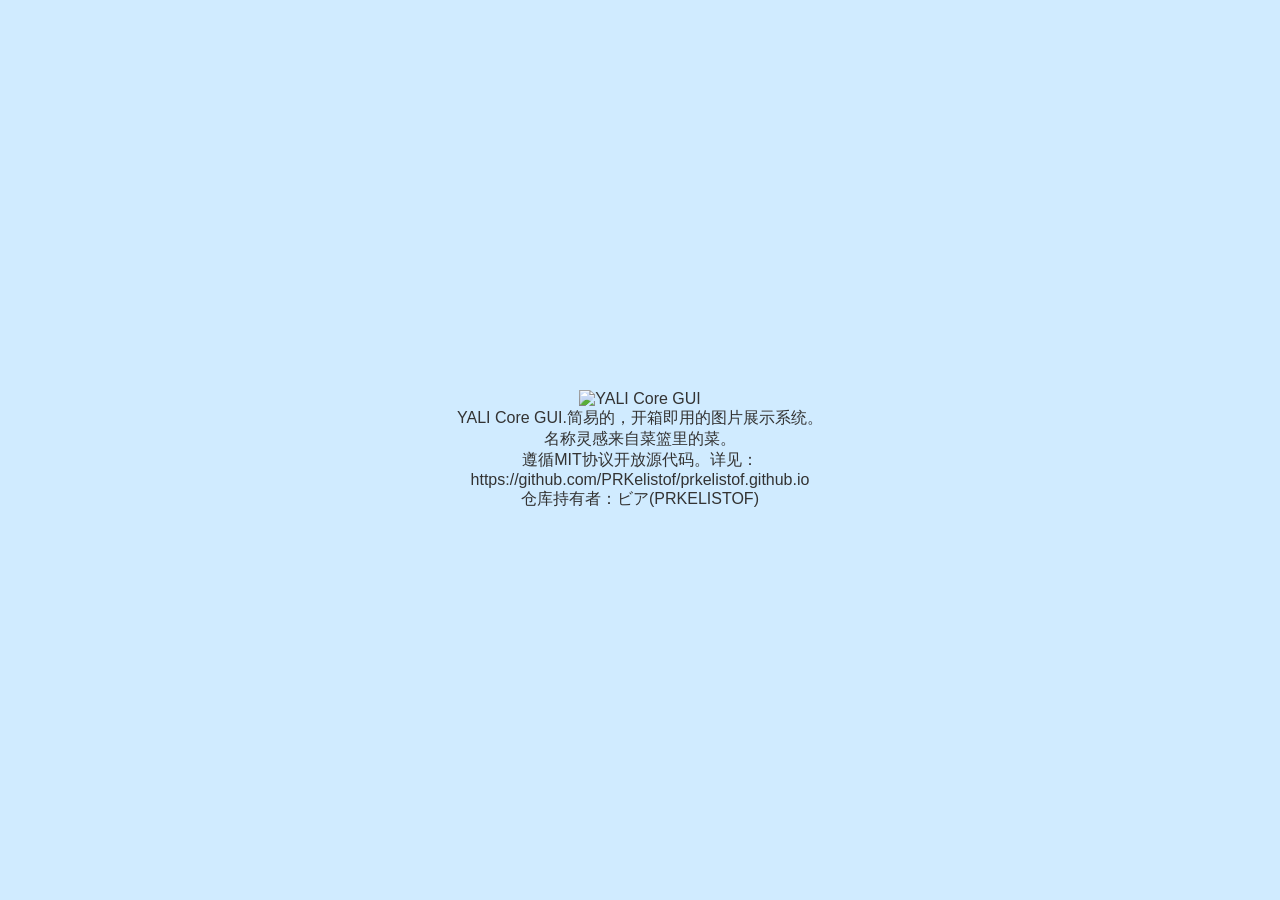
==== Information.html @ e3b03f7b "YALICore GUI(Indev)Inside! New Start." ====
<!DOCTYPE html>
<html lang="zh-CN">
<head>
    <meta charset="UTF-8">
    <meta name="viewport" content="width=device-width, initial-scale=1.0">
    <title>Information</title>
    <link rel="stylesheet" href="style.css">
    <script defer src="script.js"></script>
</head>
<body class="info-page">
    <div class="content">
        <img src="images/core1.png" alt="YALI Core GUI" id="team-logo">
        <div class="text-container" id="text-content">
            <p>YALI Core GUI.简易的，开箱即用的图片展示系统。</p>
            <p>名称灵感来自菜篮里的菜。</p>
            <p>遵循MIT协议开放源代码。详见：</p>
            <p>https://github.com/PRKelistof/prkelistof.github.io</p>
			<p>仓库持有者：ビア(PRKELISTOF)</p>
        </div>
    </div>
</body>
</html>
---- style.css ----
/* 全局样式 */
* {
    margin: 0;
    padding: 0;
    box-sizing: border-box;
    font-family: "Arial", sans-serif;
}

body {
    background-color: #f8f9fa;
    color: #333;
}

/* 顶栏 */
.topbar {
    display: flex;
    justify-content: space-between;
    align-items: center;
    background-color: #0086FF;
    color: white;
    padding: 15px 20px;
    position: fixed;
    top: 0;
    width: 100%;
    height: 70px;
    z-index: 1000;
}

.title h1 {
    font-size: 24px;
    font-weight: bold;
	
}

.title p {
    font-size: 14px;
    opacity: 0.8;
}

/* 菜单按钮 */
.menu-btn {
    font-size: 24px;
    background: none;
    border: none;
    color: white;
    cursor: pointer;
}

/* 侧边菜单 */
.side-menu {
    position: fixed;
    right: -250px;
    top: 0;
    width: 250px;
    height: 100%;
    background-color: #E7E7E7;
    color: white;
    padding-top: 60px;
    transition: right 0.4s ease-in-out;
    border-top-left-radius: 20px;
    border-bottom-left-radius: 20px;
}

.side-menu.active {
    right: 0;
}

/* 响应式菜单 */
@media (max-width : 1083px ){
    .side-menu {
        width: 200px;
    }
}

/* 头图 */
.hero {
    background: url("images/banner.png") no-repeat center;
    background-size: cover;
    text-align: left;
    color: whitesmoke;
    padding: 100px 20px;
}

/* 公告板 */
.announcement {
    background: #ffcc00;
    color: #333;
    padding: 10px;
    text-align: center;
    font-weight: bold;
}

/* 画廊 */
.gallery {
    display: flex;
    flex-wrap: wrap;
    justify-content: center;
    gap: 20px;
    padding: 20px;
}

.gallery-item {
    display: flex;
    width: 45%;
    background: white;
    border-radius: 15px;
    overflow: hidden;
    box-shadow: 0px 4px 6px rgba(0, 0, 0, 0.1);
    transition: transform 0.3s ease-in-out;
}

/* 适应手机屏幕 */
@media (max-width : 1083px ){
    .gallery-item {
        width: 90%;
        flex-direction: column;
    }
}

.gallery-item:hover {
    transform: scale(1.03);
}

.gallery-item img {
    width: 50%;
    object-fit: cover;
    border-top-left-radius: 15px;
    border-bottom-left-radius: 15px;
}

@media (max-width : 1083px ){
    .gallery-item img {
        width: 100%;
    }
}

.gallery-item .info {
    width: 50%;
    padding: 20px;
    display: flex;
    flex-direction: column;
    justify-content: center;
}

@media (max-width : 1083px ){
    .gallery-item .info {
        width: 100%;
        text-align: center;
    }
}

/* 底部 */
footer {
    text-align: center;
    padding: 15px;
    background: #333;
    color: white;
    margin-top: 20px;
}
/* 网站标志 */
.logo-container {
    display: flex;
    align-items: center;
}

.logo {
    width: 250px;
    height: auto;
    object-fit: contain;
    cursor: pointer;
}
/* 彩蛋 */
.info-page {
    background-color: #d0ebff; /* 淡蓝色背景 */
    display: flex;
    justify-content: center;
    align-items: center;
    height: 100vh;
    flex-direction: column;
    text-align: center;
}

.content {
    max-width: 600px;
}

#team-logo {
    width: 100%;
    max-width: 400px;
    cursor: pointer;
    transition: opacity 0.3s ease-in-out;
}
/* 侧边菜单 */
.side-menu {
    position: fixed;
    top: 0;
    right: -250px;
    width: 250px;
    height: 100%;
    background: rgba(50, 50, 50, 0.9);
    backdrop-filter: blur(10px);
    transition: right 0.3s ease-in-out;
    display: flex;
    flex-direction: column;
    align-items: center;
    padding-top: 50px;
}

.side-menu.active {
    right: 0;
}

/* 关闭按钮 */
.close-btn {
    font-size: 24px;
    color: white;
    background: none;
    border: none;
    cursor: pointer;
    position: absolute;
    top: 10px;
    right: 15px;
}

/* 菜单按钮（超大圆角） */
.menu-item {
    background: #ffffff;
    border: none;
    padding: 15px 30px;
    margin: 10px 0;
    border-radius: 50px;
    font-size: 18px;
    cursor: pointer;
    transition: 0.3s;
}

.menu-item:hover {
    background: #ddd;
}

/* 弹窗 */
.popup {
    position: fixed;
    top: 50%;
    left: 50%;
    transform: translate(-50%, -50%);
    background: white;
    padding: 20px;
    border-radius: 15px;
    box-shadow: 0 0 10px rgba(0, 0, 0, 0.2);
    display: none;
}

.popup-content {
    text-align: center;
}

.popup-close {
    background: #007bff;
    color: white;
    border: none;
    padding: 10px 20px;
    margin-top: 10px;
    border-radius: 20px;
    cursor: pointer;
}
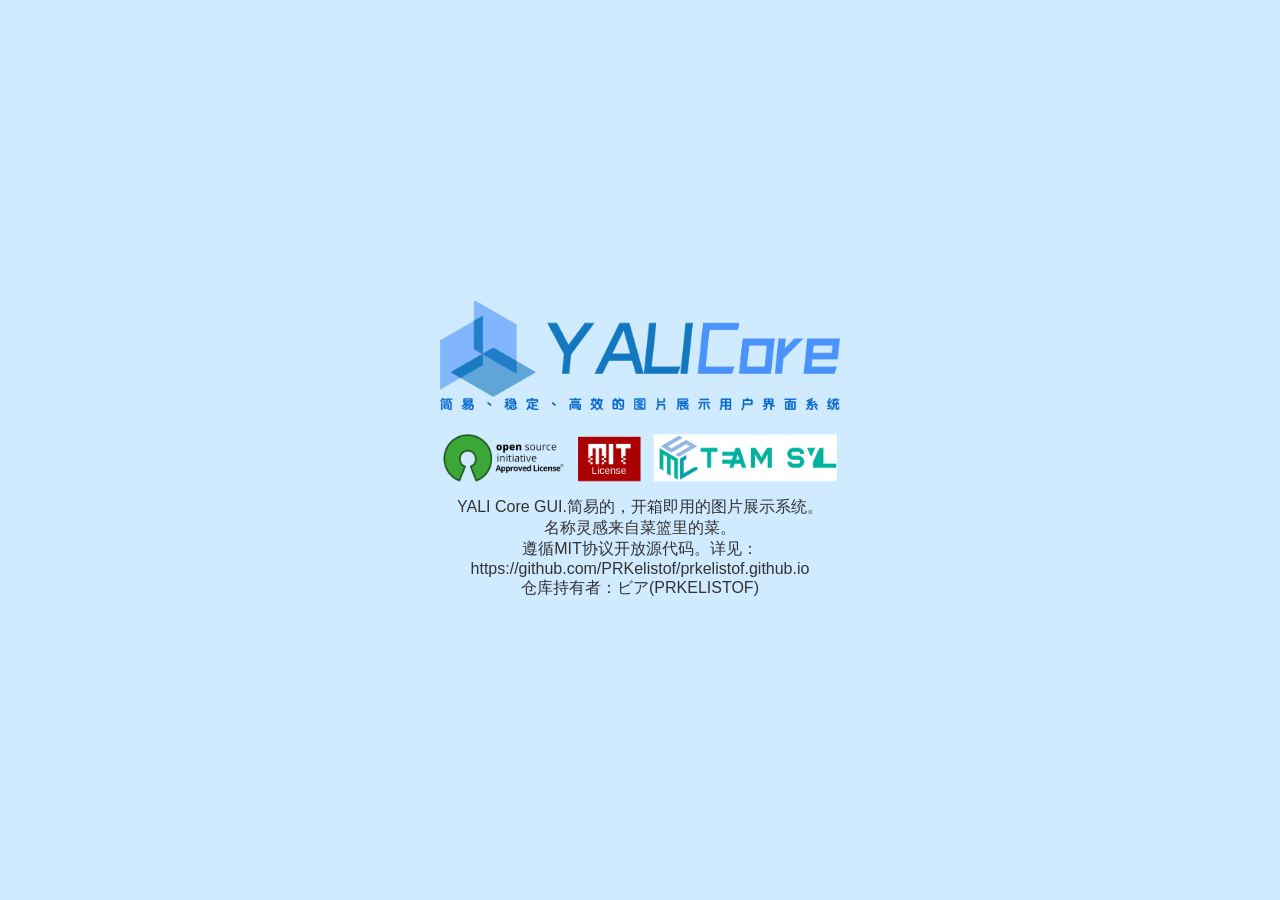
==== commit c0737829: "fix" ====
--- a/Information.html
+++ b/Information.html
@@ -9,7 +9,7 @@
 </head>
 <body class="info-page">
     <div class="content">
-        <img src="images/core1.png" alt="YALI Core GUI" id="team-logo">
+        <img src="core1.png" alt="YALI Core GUI" id="team-logo">
         <div class="text-container" id="text-content">
             <p>YALI Core GUI.简易的，开箱即用的图片展示系统。</p>
             <p>名称灵感来自菜篮里的菜。</p>
--- a/style.css
+++ b/style.css
@@ -74,7 +74,7 @@
 
 /* 头图 */
 .hero {
-    background: url("images/banner.png") no-repeat center;
+    background: url("banner.png") no-repeat center;
     background-size: cover;
     text-align: left;
     color: whitesmoke;
